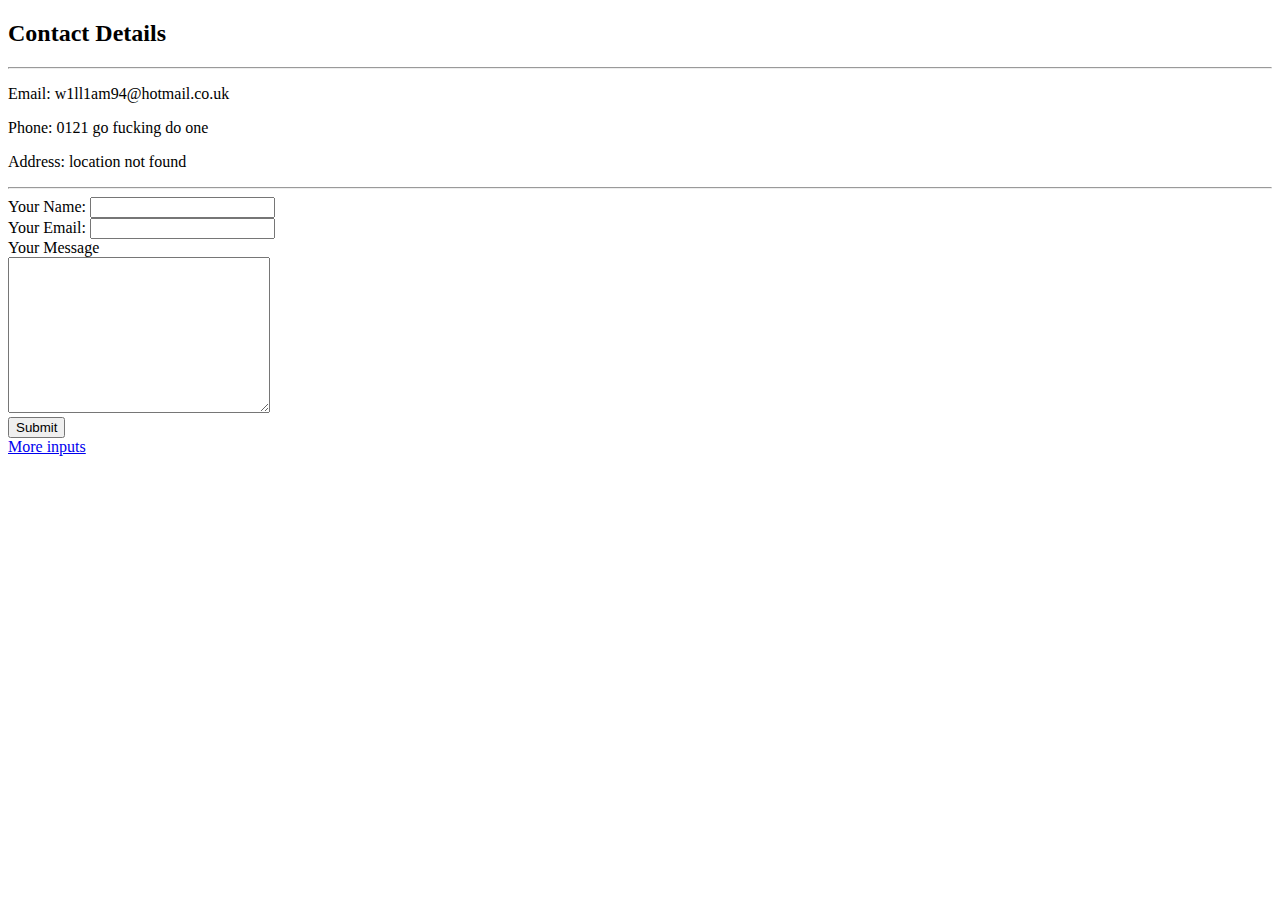
==== contact.html @ 4a688d01 "Add initial files" ====
<!DOCTYPE html>
<html lang="en">
<head>
    <meta charset="UTF-8">
    <title>Contact details</title>
</head>
<body>
    <h2>Contact Details</h2>
    <hr>
    <p>Email: w1ll1am94@hotmail.co.uk</p>
    <p>Phone: 0121 go fucking do one</p>
    <p>Address: location not found</p>
    <hr>
    <form action="mailto:w1ll1am94@hotmail.co.uk" method="post" enctype="text/plain">
        <label>Your Name:</label>
        <input type="text" name="Your name"><br>
        <label>Your Email:</label>
        <input type="email" name="your email"><br>
        <label>Your Message</label><br>
        <textarea name="your message" cols="30" rows="10"></textarea><br>
        <input type="submit">
    </form>
    <a href="inputs.html">More inputs</a>
</body>
</html>
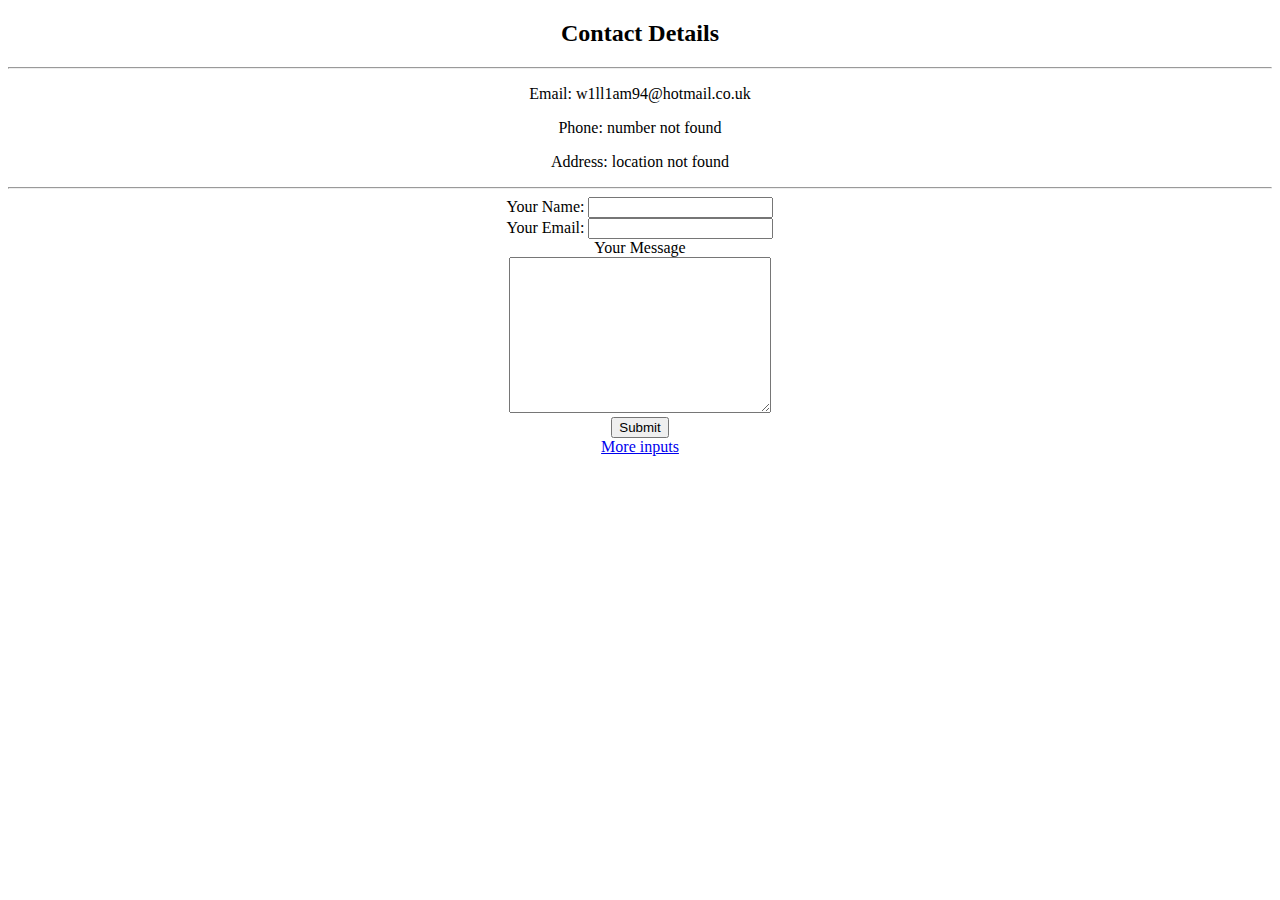
==== commit ec1c0b0f: "changes made to look" ====
--- a/contact.html
+++ b/contact.html
@@ -3,12 +3,15 @@
 <head>
     <meta charset="UTF-8">
     <title>Contact details</title>
+    <link rel="stylesheet" href="css/styles.css">
+
 </head>
 <body>
+    <center>
     <h2>Contact Details</h2>
     <hr>
     <p>Email: w1ll1am94@hotmail.co.uk</p>
-    <p>Phone: 0121 go fucking do one</p>
+    <p>Phone: number not found</p>
     <p>Address: location not found</p>
     <hr>
     <form action="mailto:w1ll1am94@hotmail.co.uk" method="post" enctype="text/plain">
@@ -21,5 +24,6 @@
         <input type="submit">
     </form>
     <a href="inputs.html">More inputs</a>
+    </center>
 </body>
 </html>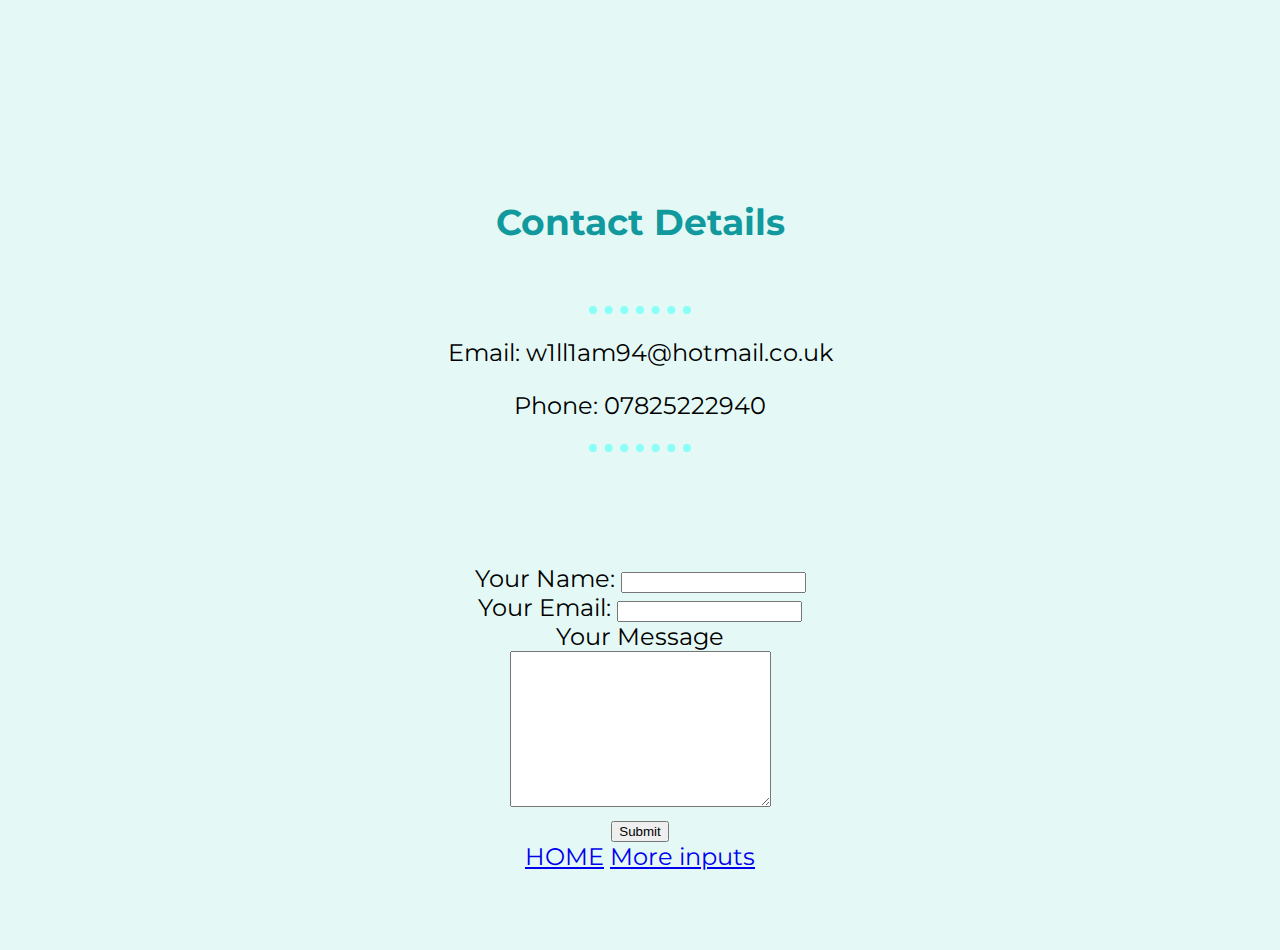
==== commit f4cb50df: "Updated website to modern" ====
--- a/contact.html
+++ b/contact.html
@@ -3,16 +3,16 @@
 <head>
     <meta charset="UTF-8">
     <title>Contact details</title>
-    <link rel="stylesheet" href="css/styles.css">
-
+    <link rel="stylesheet" href="styles.css">
+    <link rel="icon" href="favicon.ico">
+    <link href="https://fonts.googleapis.com/css2?family=Montserrat:wght@300&family=Sacramento&display=swap" rel="stylesheet">
 </head>
 <body>
-    <center>
-    <h2>Contact Details</h2>
+<div class="top_box">
+    <h2 class="contact-title">Contact Details</h2>
     <hr>
     <p>Email: w1ll1am94@hotmail.co.uk</p>
-    <p>Phone: number not found</p>
-    <p>Address: location not found</p>
+    <p>Phone: 07825222940</p>
     <hr>
     <form action="mailto:w1ll1am94@hotmail.co.uk" method="post" enctype="text/plain">
         <label>Your Name:</label>
@@ -23,7 +23,8 @@
         <textarea name="your message" cols="30" rows="10"></textarea><br>
         <input type="submit">
     </form>
+    <a class="footer-link" href="index.html">HOME</a>
     <a href="inputs.html">More inputs</a>
-    </center>
+</div>
 </body>
-</html>+</html>
--- a/styles.css
+++ b/styles.css
@@ -0,0 +1,122 @@
+body {
+    margin: 0px;
+    text-align: center;
+    font-family: 'Montserrat', sans-serif;
+    background-color: #F9F7F7;
+    font-size: 1.5em;
+}
+/************************************* DIVS ******************************************/
+
+.top_box {
+    margin: 0;
+    padding-top: 100px;
+    background-color: #E4F9F5;
+    height: 850px;
+}
+
+div {
+    background-color: #F9F7F7;
+}
+
+.bottom-container {
+    background-color: #30E3CA;
+    margin: 100px 0 0 0;
+    padding-top: 20px;
+    height: 100px;
+}
+
+/************************************* TITLES ******************************************/
+
+h1 {
+    margin: 50px auto 0 auto;
+    color: #30E3CA;
+    font-family: 'sacramento', cursive;
+    font-size: 5rem;
+}
+
+h2 {
+    margin: 0;
+    padding-top: 225px;
+    padding-bottom: 50px;
+    color: #11999E;
+}
+
+.prog {
+    font-size: 1.875rem;
+    color: #40514E;
+}
+/************************************* TEXT ******************************************/
+
+.contact-title {
+    margin: 0;
+    padding-top: 100px;
+    color: #11999E;
+}
+
+.skill-row {
+    width: 50%;
+    margin: 100px auto;
+    text-align: left;
+    line-height: 2;
+}
+
+.profile {
+    margin-top: 250px;
+    margin-bottom: 225px;
+}
+
+.skills {
+    margin-bottom: 225px;
+}
+
+hr {
+    border-style: dotted none none;
+    border-color: #88FFF7;
+    border-width: 8px;
+    width: 8%;
+}
+
+/************************************* IMAGES ******************************************/
+
+.me {
+    width: 20%;
+    border-radius: 100%;
+}
+
+.top-cloud {
+    position: absolute;
+    top: 10%;
+    left: 80%;
+    transform: translate(-50%, -50%)
+}
+
+.bottom-cloud {
+    position: absolute;
+    top: 50%;
+    left: 20%;
+    transform: translate(-50%, -50%)
+}
+
+.mountain {
+    position: absolute;
+    top: 85%;
+    left: 50%;
+    transform: translate(-50%, -50%)
+}
+
+.wok {
+    width: 30%;
+    float: left;
+    margin-right: 30px;
+}
+
+.python {
+    width: 25%;
+    float: right;
+    margin-left: 30px;
+}
+/************************************* OTHER ******************************************/
+
+form {
+    padding-top: 100px;
+}